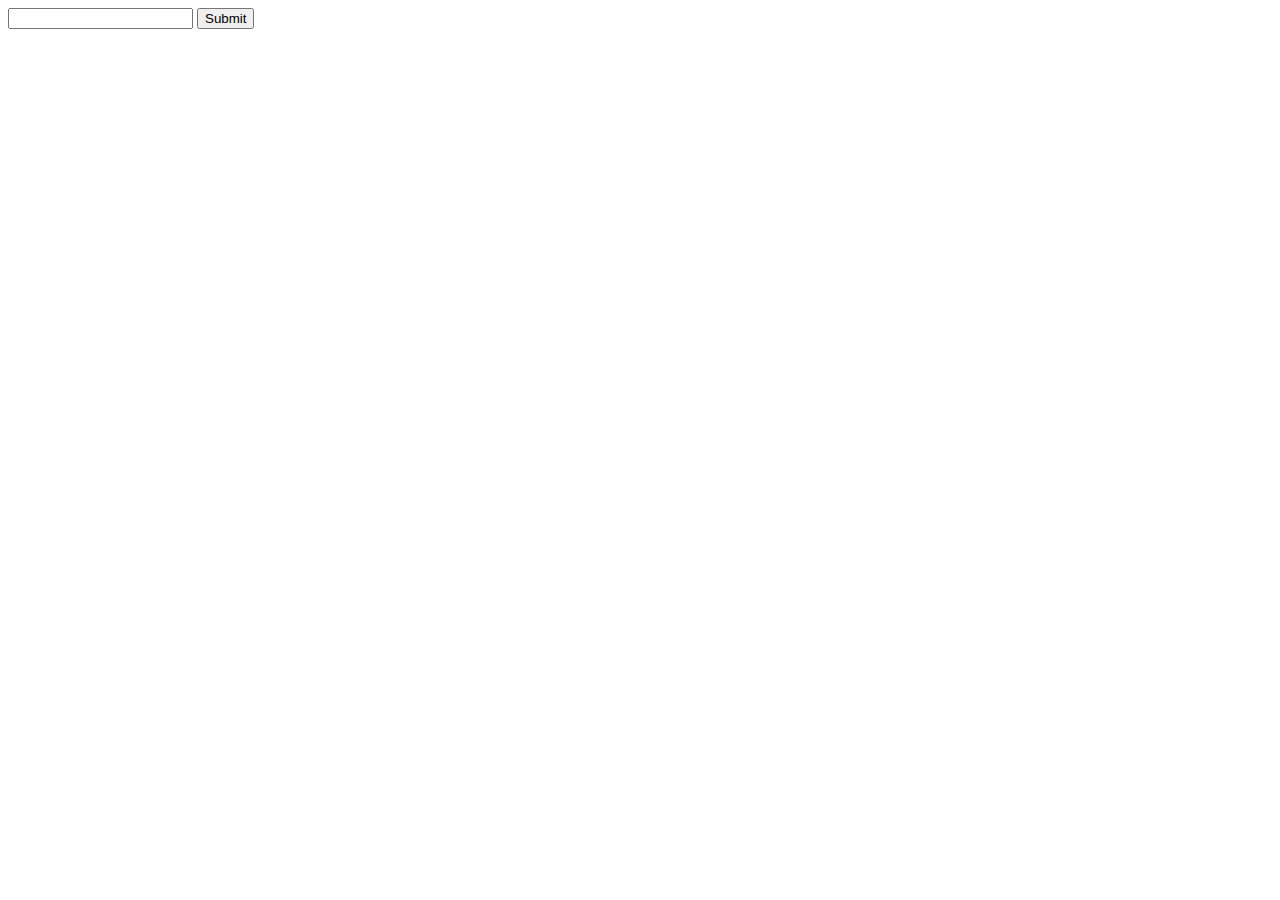
==== public/index.html @ b58a5eb4 "Add front-end form to submit message" ====
<!doctype html>
<html>
	<head>
		<meta charset="UTF-8">
		<title>Socket.io Basics</title>
	</head>
	<body>

		<form id="message-form">
			<input type="text" name="message"/>
			<input type="submit"/>
		</form>

		<script src="/js/jquery-2.2.2.min.js"></script>
		<script src="/js/socket.io-1.3.7.js"></script>
		<script src="/js/app.js"></script>

	</body>
</html>
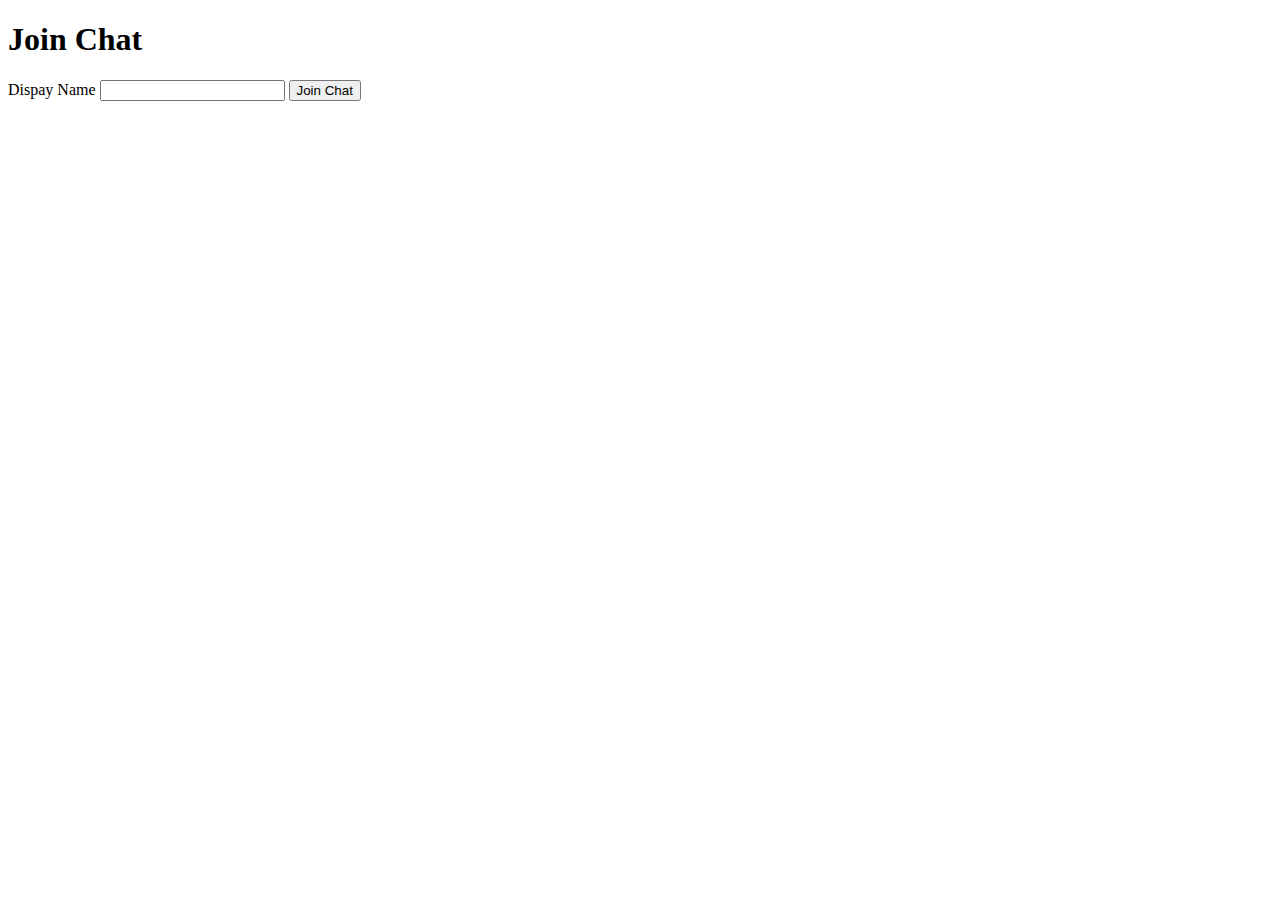
==== commit 8c14f542: "Add join chat screen" ====
--- a/public/index.html
+++ b/public/index.html
@@ -7,15 +7,13 @@
 		<title>Socket.io Basics</title>
 	</head>
 	<body>
+		<h1>Join Chat</h1>
 
-		<form id="message-form">
-			<input type="text" name="message"/>
-			<input type="submit"/>
+		<form action="/chat.html">
+			<label>Dispay Name</label>
+			<input type="text" name="name" />
+			<input type="Submit" value="Join Chat" />
 		</form>
-
-		<script src="/js/jquery-2.2.2.min.js"></script>
-		<script src="/js/socket.io-1.3.7.js"></script>
-		<script src="/js/app.js"></script>
 
 	</body>
 </html>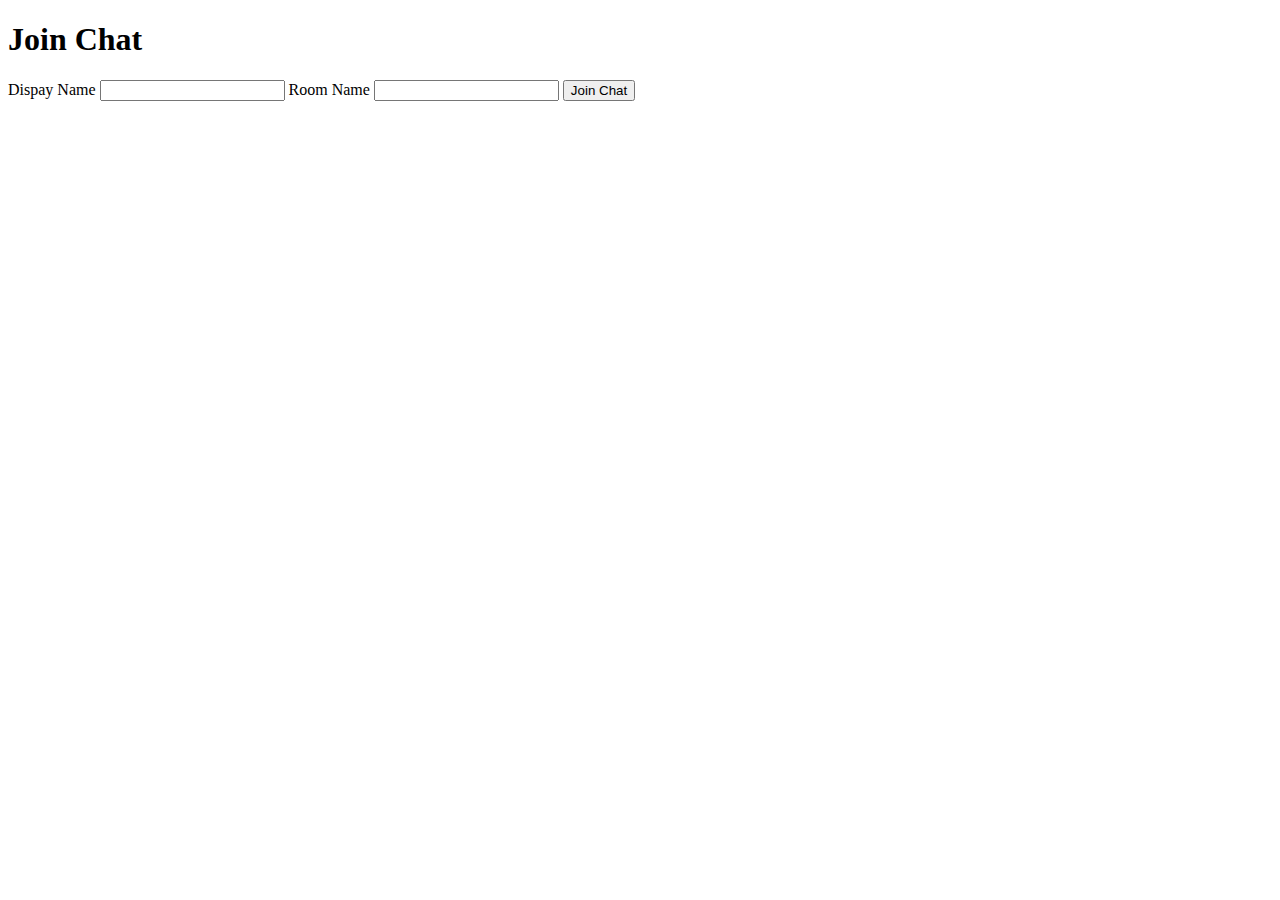
==== commit a8c9a8e2: "Add support for chat rooms" ====
--- a/public/index.html
+++ b/public/index.html
@@ -12,6 +12,10 @@
 		<form action="/chat.html">
 			<label>Dispay Name</label>
 			<input type="text" name="name" />
+
+			<label>Room Name</label>
+			<input type="text" name="room" />
+
 			<input type="Submit" value="Join Chat" />
 		</form>
 
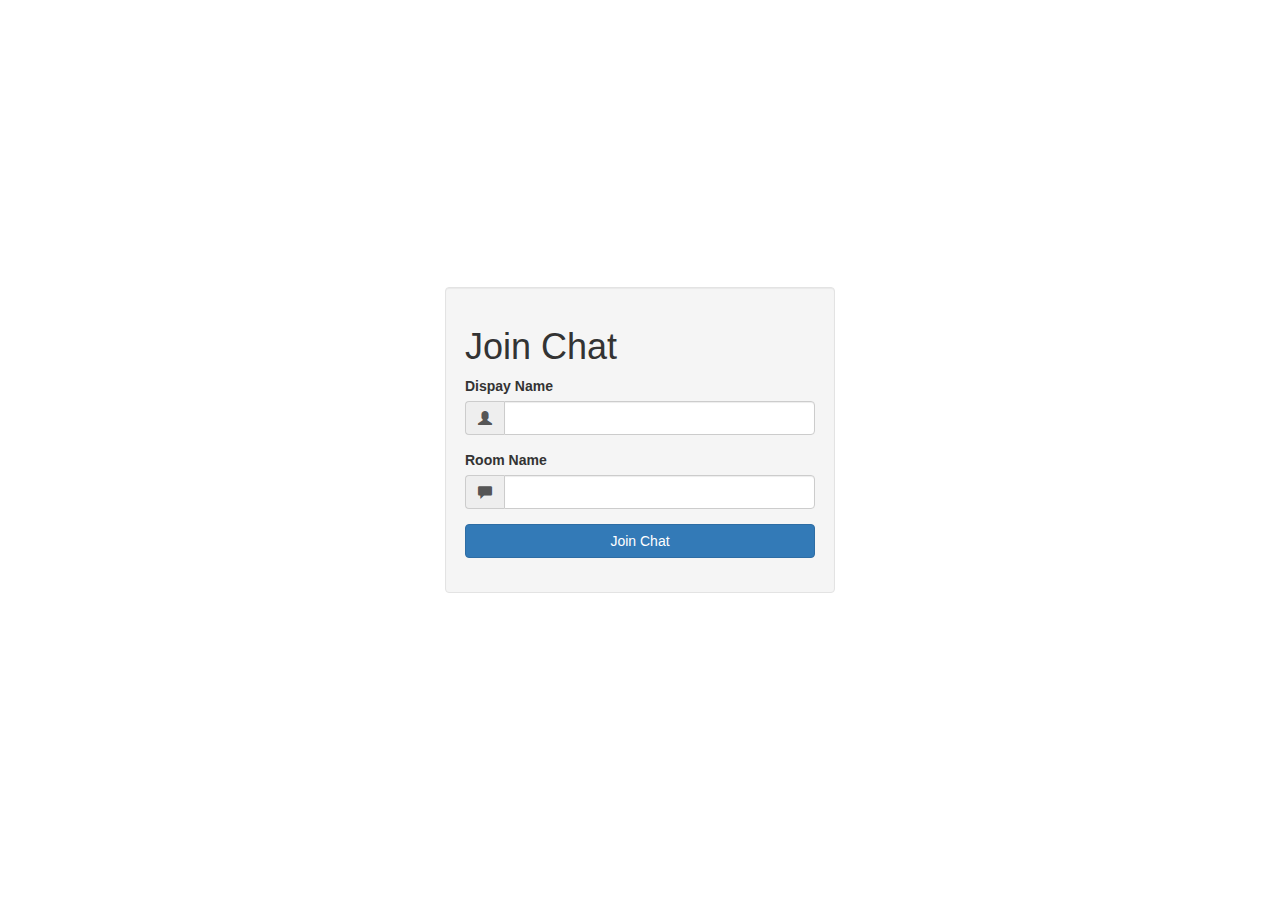
==== commit 3c299059: "Add bootstrap and style to join page" ====
--- a/public/index.html
+++ b/public/index.html
@@ -5,19 +5,52 @@
 	<head>
 		<meta charset="UTF-8">
 		<title>Socket.io Basics</title>
+		<link rel="stylesheet" type="text/css" href="./css/bootstrap.min.css">
+		<link rel="stylesheet" type="text/css" href="./css/styles.css">
+
 	</head>
 	<body>
-		<h1>Join Chat</h1>
 
-		<form action="/chat.html">
-			<label>Dispay Name</label>
-			<input type="text" name="name" />
+		<div class="vertical-center">
+			<div class="container">
+				<div class="row">
+					<div class="col-md-4 col-md-offset-4 well">
+						<h1>Join Chat</h1>
 
-			<label>Room Name</label>
-			<input type="text" name="room" />
+						<form action="/chat.html">
+							<div class="form-group">
+								<label>Dispay Name</label>
+								<div class="input-group">
+									<span class="input-group-addon">
+										<i class="glyphicon glyphicon-user"></i>
+									</span>
+									<input type="text" name="name" class="form-control" />
+								</div>
 
-			<input type="Submit" value="Join Chat" />
-		</form>
+							</div>
+
+							<div class="form-group">
+								<label>Room Name</label>
+								<div class="input-group">
+									<span class="input-group-addon">
+										<i class="glyphicon glyphicon-comment"></i>
+									</span>
+									<input type="text" name="room" class="form-control" />
+								</div>
+
+							</div>
+
+							<div class="form-group">
+								<input type="Submit" value="Join Chat" class="btn btn-primary btn-block" />
+							</div>
+						</form>
+					</div>
+				</div>	
+			</div>	
+		</div>
+
+
+
 
 	</body>
 </html>--- a/public/css/styles.css
+++ b/public/css/styles.css
@@ -0,0 +1,6 @@
+.vertical-center {
+	min-height: 100vh ;
+	margin: 0;
+	display: flex;
+	align-items: center;
+}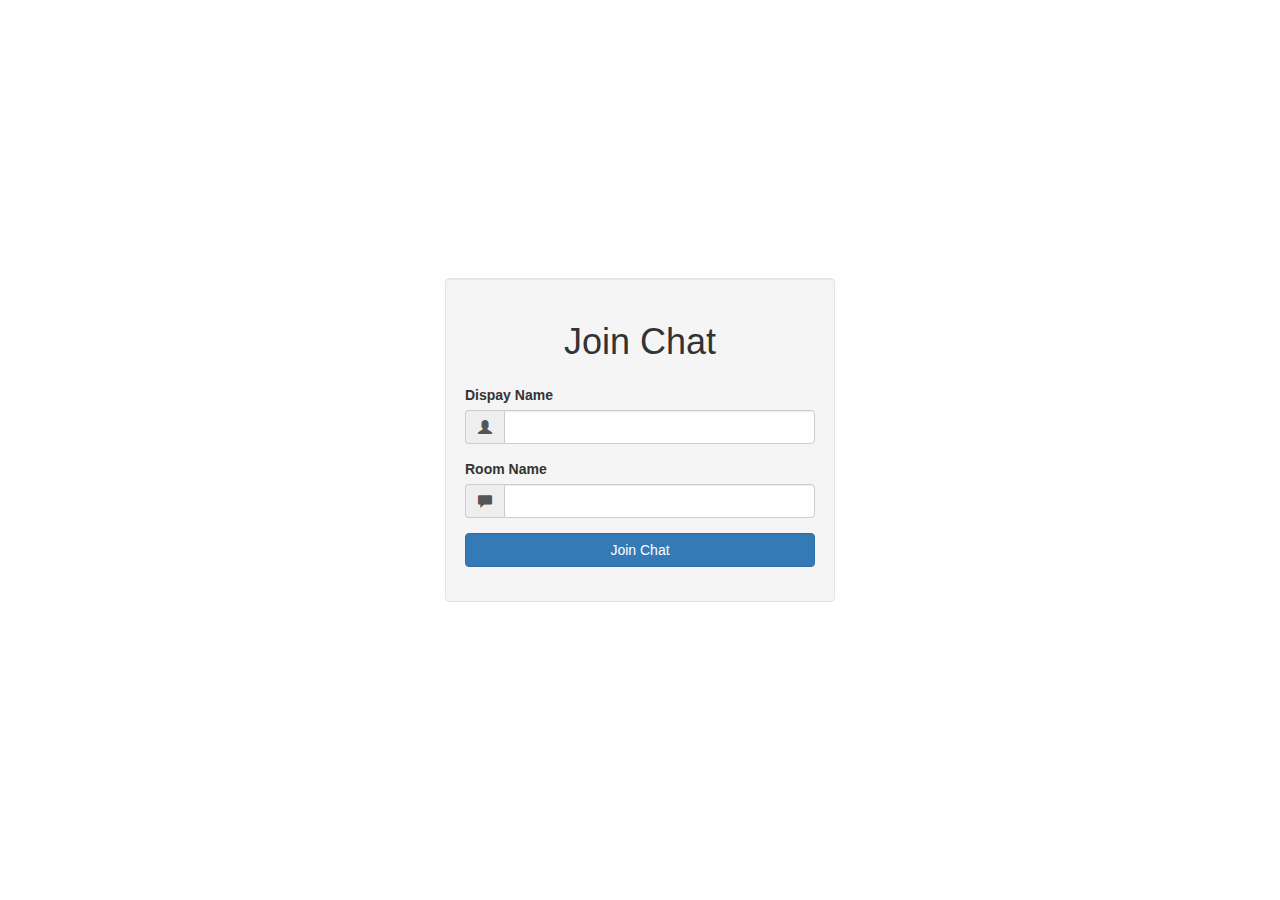
==== commit d3d2eb20: "Final custom styles" ====
--- a/public/index.html
+++ b/public/index.html
@@ -15,7 +15,7 @@
 			<div class="container">
 				<div class="row">
 					<div class="col-md-4 col-md-offset-4 well">
-						<h1>Join Chat</h1>
+						<h1 class="text-center">Join Chat</h1>
 
 						<form action="/chat.html">
 							<div class="form-group">
--- a/public/css/styles.css
+++ b/public/css/styles.css
@@ -3,4 +3,14 @@
 	margin: 0;
 	display: flex;
 	align-items: center;
+}
+
+h1 {
+
+	margin: 24px 0;
+}
+
+
+.messages p {
+	margin: 6px 0;
 }